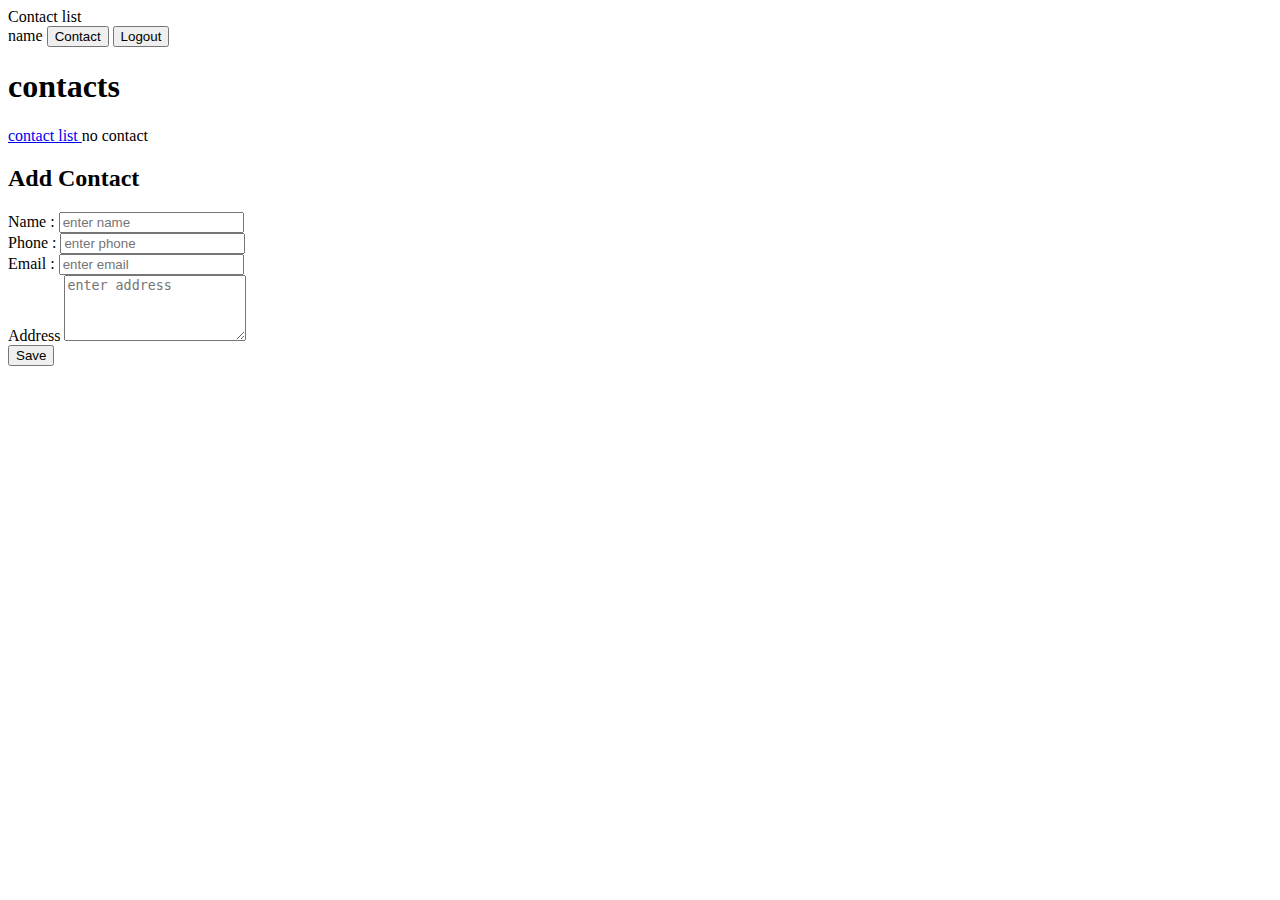
==== content/contact.html @ b5cbff6b "the deseign  for the all pages with bootstrap" ====
<!DOCTYPE html>
<html lang="en">

<head>
    <meta charset="UTF-8">
    <meta http-equiv="X-UA-Compatible" content="IE=edge">
    <meta name="viewport" content="width=device-width, initial-scale=1.0">
    <title>Contact</title>
    <link href="https://cdn.jsdelivr.net/npm/bootstrap@5.0.2/dist/css/bootstrap.min.css" rel="stylesheet" integrity="sha384-EVSTQN3/azprG1Anm3QDgpJLIm9Nao0Yz1ztcQTwFspd3yD65VohhpuuCOmLASjC" crossorigin="anonymous">

</head>

<body>
    <nav class="navbar navbar-dark bg-dark mb-5">
        <div class="container-fluid">
            <a class="navbar-brand">Contact list</a>
            <form class="d-flex">
                <label class="text-secondary m-2">name</label>
                <button class="btn btn-outline-secondary border-0" type="submit">Contact</button>
                <button class="btn btn-outline-secondary border-0" type="submit">Logout</button>
            </form>
        </div>
    </nav>
    <div class="container">
        <h1> contacts</h1>
        <a href="list.html"> contact list </a>
        <span class="text-secondary"> no contact</span>
        <h2> Add Contact </h2>


        <form>
            <!-- 2 column grid layout with text inputs for the first and last names -->
            <div class="row mb-4">
                <div>
                    <div class="form-outline"> <label class="form-label" for="form6Example1"> Name :</label>
                        <input type="text" id="form6Example1" class="form-control" placeholder="enter name" />

                    </div>
                </div>
                <div>
                    <div class="form-outline"> <label class="form-label" for="form6Example2">Phone :</label>
                        <input type="text" id="form6Example2" class="form-control" placeholder="enter phone" />

                    </div>
                </div>
            </div>

            <!-- Text input -->
            <div class="form-outline mb-4">
                <label class="form-label" for="form6Example3">Email :</label>
                <input type="text" id="form6Example3" class="form-control" placeholder="enter email" />

            </div>

            <!-- Message input -->
            <div class="form-outline mb-4">
                <label class="form-label" for="form6Example7">Address</label>
                <textarea class="form-control" id="form6Example7" rows="4" placeholder="enter address"></textarea>

            </div>



            <!-- Submit button -->
            <button type="submit" class="btn btn-primary btn-block mb-4">Save</button>
        </form>
    </div>
</body>

</html>
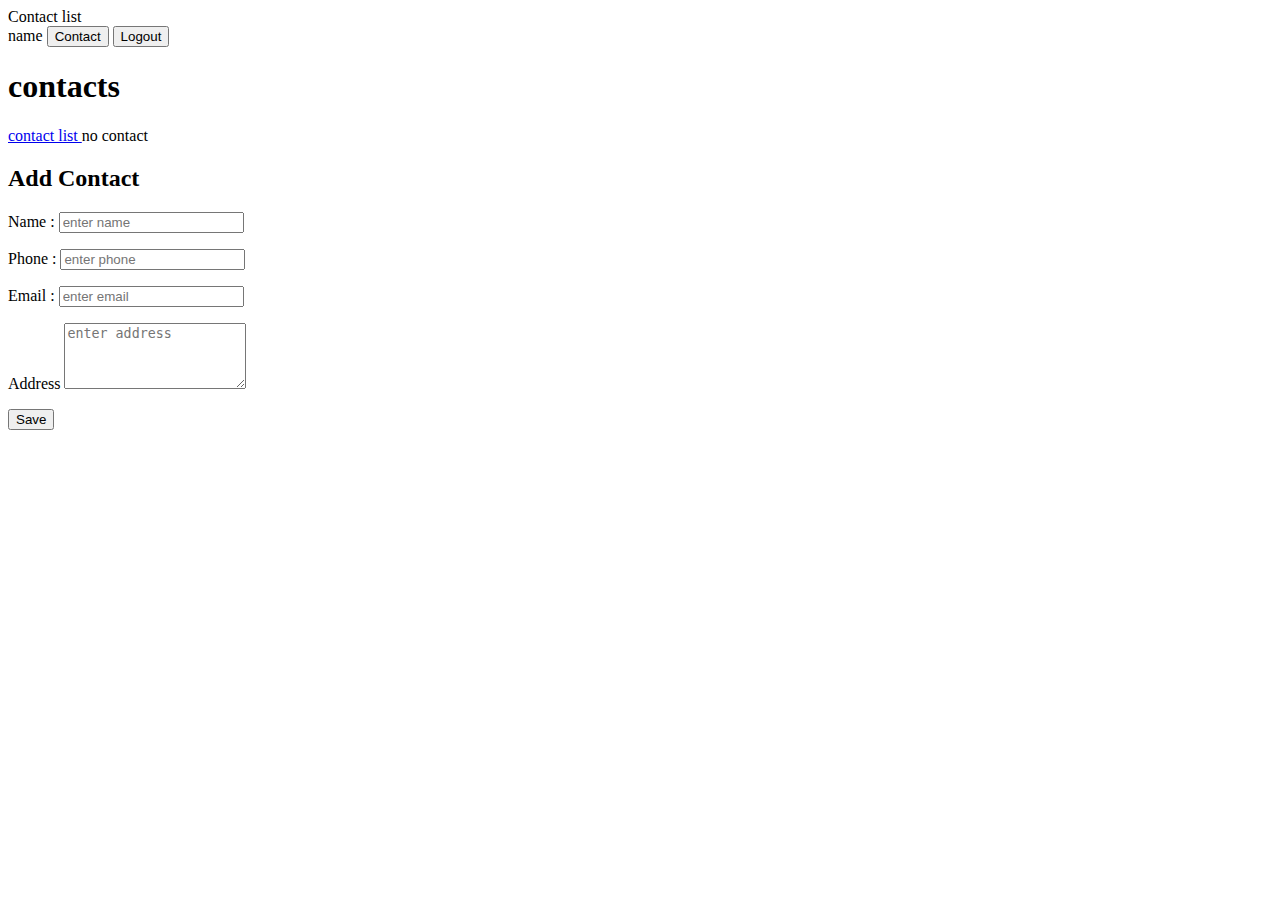
==== commit 78011830: "validation" ====
--- a/content/contact.html
+++ b/content/contact.html
@@ -7,10 +7,21 @@
     <meta name="viewport" content="width=device-width, initial-scale=1.0">
     <title>Contact</title>
     <link href="https://cdn.jsdelivr.net/npm/bootstrap@5.0.2/dist/css/bootstrap.min.css" rel="stylesheet" integrity="sha384-EVSTQN3/azprG1Anm3QDgpJLIm9Nao0Yz1ztcQTwFspd3yD65VohhpuuCOmLASjC" crossorigin="anonymous">
+    <style>
+        .success input {
+            border: 1px solid green;
+        }
+        
+        .error input {
+            border: 1px red solid;
+        }
+    </style>
+
 
 </head>
 
 <body>
+
     <nav class="navbar navbar-dark bg-dark mb-5">
         <div class="container-fluid">
             <a class="navbar-brand">Contact list</a>
@@ -28,19 +39,21 @@
         <h2> Add Contact </h2>
 
 
-        <form>
+        <form id="formAdd">
             <!-- 2 column grid layout with text inputs for the first and last names -->
             <div class="row mb-4">
                 <div>
-                    <div class="form-outline"> <label class="form-label" for="form6Example1"> Name :</label>
-                        <input type="text" id="form6Example1" class="form-control" placeholder="enter name" />
-
+                    <div class="form-outline">
+                        <label class="form-label" for="form6Example1"> Name :</label>
+                        <input type="text" id="name" class="form-control" placeholder="enter name" />
+                        <p class="text-danger" id="nameMsg"></p>
                     </div>
                 </div>
                 <div>
-                    <div class="form-outline"> <label class="form-label" for="form6Example2">Phone :</label>
-                        <input type="text" id="form6Example2" class="form-control" placeholder="enter phone" />
-
+                    <div class="form-outline">
+                        <label class="form-label" for="form6Example2">Phone :</label>
+                        <input type="text" id="phone" class="form-control" placeholder="enter phone" />
+                        <p class="text-danger" id="nameMsg"></p>
                     </div>
                 </div>
             </div>
@@ -48,15 +61,15 @@
             <!-- Text input -->
             <div class="form-outline mb-4">
                 <label class="form-label" for="form6Example3">Email :</label>
-                <input type="text" id="form6Example3" class="form-control" placeholder="enter email" />
-
+                <input type="text" id="email" class="form-control" placeholder="enter email" />
+                <p class="text-danger" id="nameMsg"></p>
             </div>
 
             <!-- Message input -->
             <div class="form-outline mb-4">
                 <label class="form-label" for="form6Example7">Address</label>
-                <textarea class="form-control" id="form6Example7" rows="4" placeholder="enter address"></textarea>
-
+                <textarea class="form-control" id="adress" rows="4" placeholder="enter address"></textarea>
+                <p class="text-danger" id="nameMsg"></p>
             </div>
 
 
@@ -65,6 +78,8 @@
             <button type="submit" class="btn btn-primary btn-block mb-4">Save</button>
         </form>
     </div>
+
+    <script src="validation.js"></script>
 </body>
 
 </html>